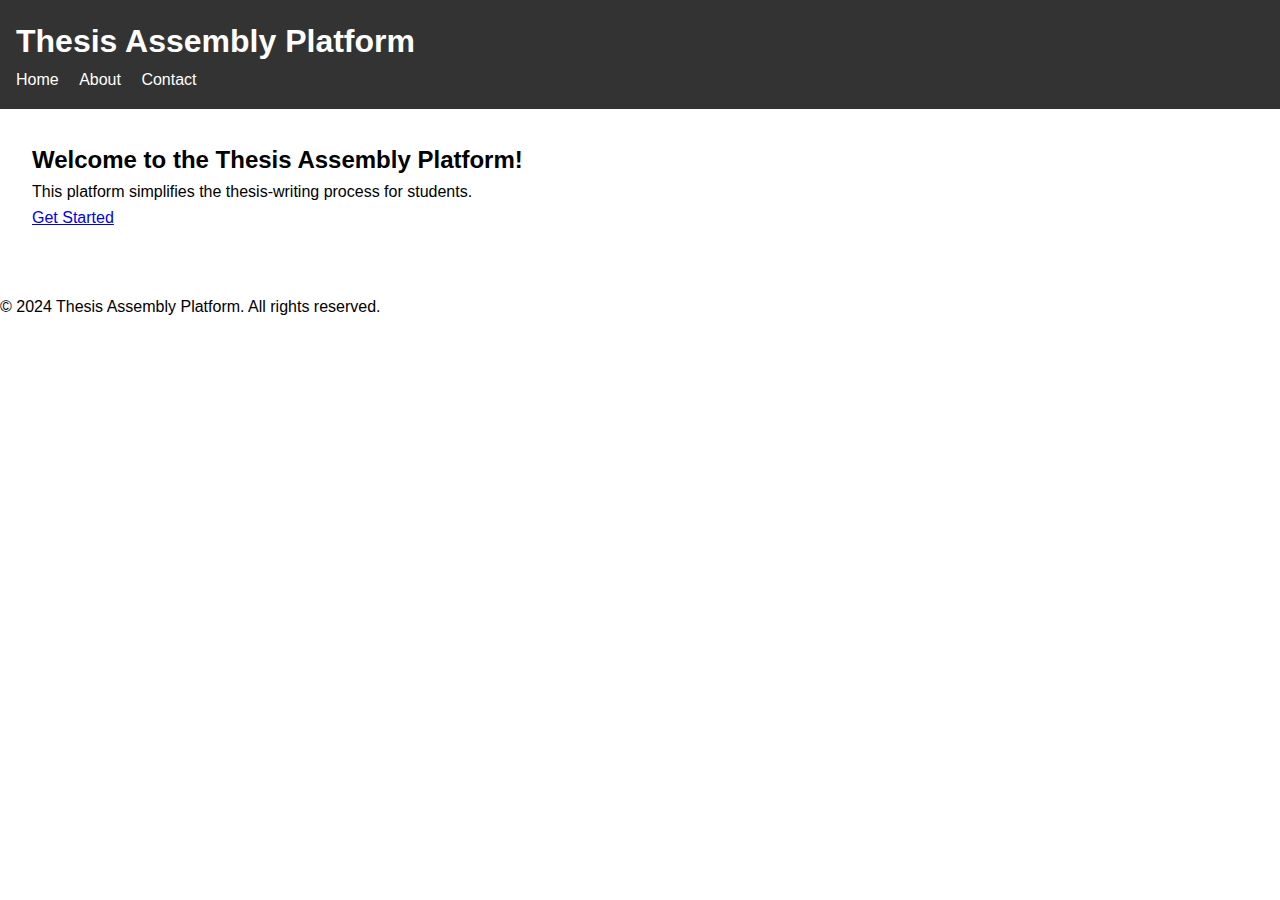
==== index.html @ 7b80c5bb "." ====
<!DOCTYPE html>
<html lang="en">
<head>
    <meta charset="UTF-8">
    <meta name="viewport" content="width=device-width, initial-scale=1.0">
    <title>Thesis Assembly Platform</title>
    <link rel="stylesheet" href="styles.css">
</head>
<body>
    <header>
        <h1>Thesis Assembly Platform</h1>
        <nav>
            <ul>
                <li><a href="#">Home</a></li>
                <li><a href="#">About</a></li>
                <li><a href="#">Contact</a></li>
            </ul>
        </nav>
    </header>
    <main>
        <section>
            <h2>Welcome to the Thesis Assembly Platform!</h2>
            <p>This platform simplifies the thesis-writing process for students.</p>
            <a href="#" class="button">Get Started</a>
        </section>
    </main>
    <footer>
        <p>&copy; 2024 Thesis Assembly Platform. All rights reserved.</p>
    </footer>
</body>
</html>
---- styles.css ----
/* Reset default browser styles */
body, h1, h2, p, ul, li, nav {
    margin: 0;
    padding: 0;
}

/* Basic styling */
body {
    font-family: Arial, sans-serif;
    line-height: 1.6;
}

header {
    background-color: #333;
    color: #fff;
    padding: 1rem;
}

header h1 {
    font-size: 2rem;
}

nav ul {
    list-style: none;
}

nav ul li {
    display: inline;
    margin-right: 1rem;
}

nav ul li a {
    color: #fff;
    text-decoration: none;
}

main {
    padding: 2rem;
}

section {
    margin-bottom: 2rem;
}

button {
    background-color: #007bff;
    color: #fff;
    padding: 0.5rem 1rem;
    border: none;
    border-radius: 4px;
    text-decoration: none;
    cursor: pointer;
    transition: background-color 0.3s;
}

button:hover {
    background-color: #0056b3;
}
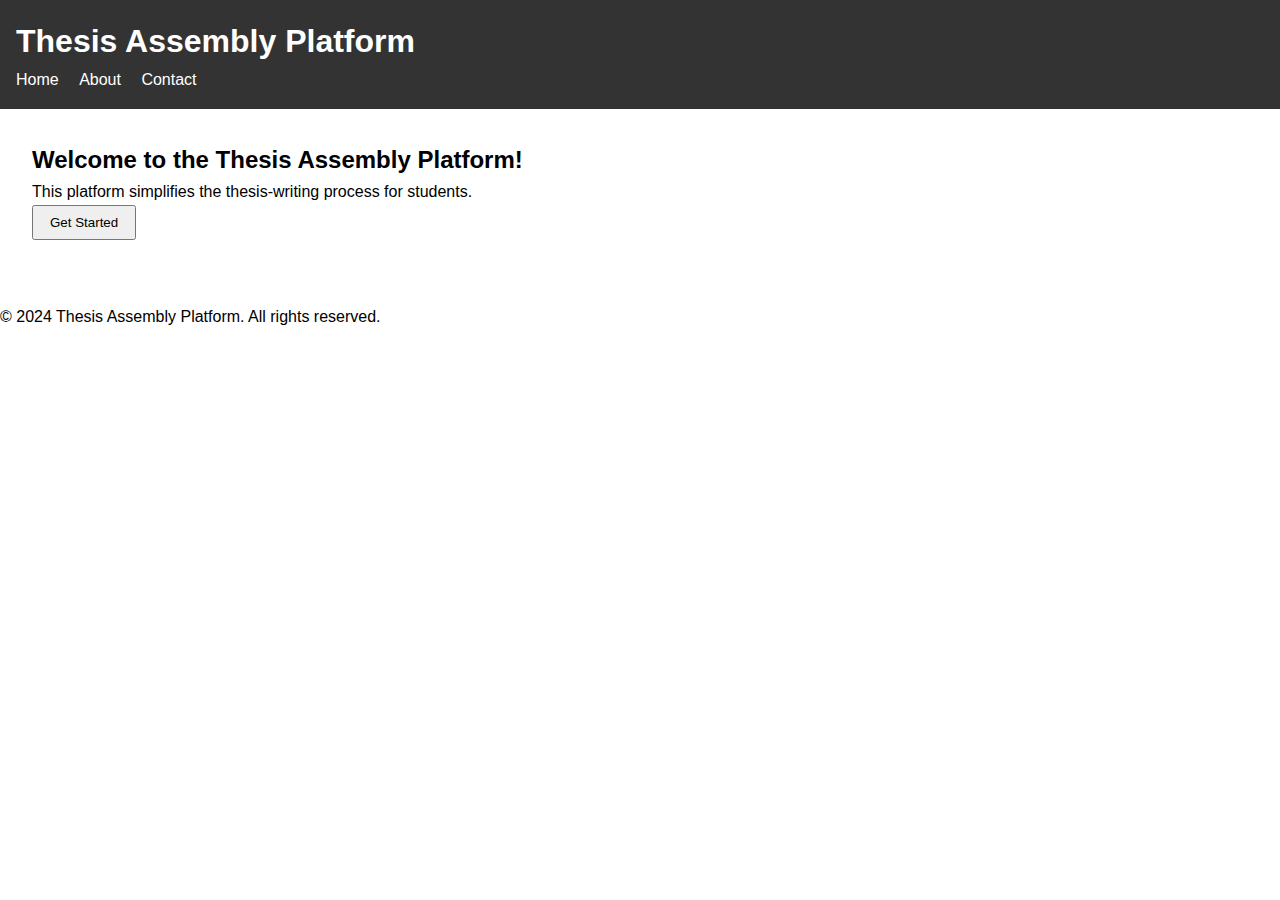
==== commit 3a607ed3: "update" ====
--- a/index.html
+++ b/index.html
@@ -21,7 +21,7 @@
         <section>
             <h2>Welcome to the Thesis Assembly Platform!</h2>
             <p>This platform simplifies the thesis-writing process for students.</p>
-            <a href="#" class="button">Get Started</a>
+            <button class="button"><a href="#">Get Started</a></button>
         </section>
     </main>
     <footer>
--- a/styles.css
+++ b/styles.css
@@ -8,6 +8,7 @@
 body {
     font-family: Arial, sans-serif;
     line-height: 1.6;
+
 }
 
 header {
@@ -41,18 +42,18 @@
 section {
     margin-bottom: 2rem;
 }
-
+section button a{
+    color: black;
+    list-style: none;
+    text-decoration: none;
+}
 button {
-    background-color: #007bff;
-    color: #fff;
+    
     padding: 0.5rem 1rem;
-    border: none;
-    border-radius: 4px;
-    text-decoration: none;
     cursor: pointer;
     transition: background-color 0.3s;
 }
 
-button:hover {
-    background-color: #0056b3;
+section .button:hover {
+    background-color: #b3003c;
 }
